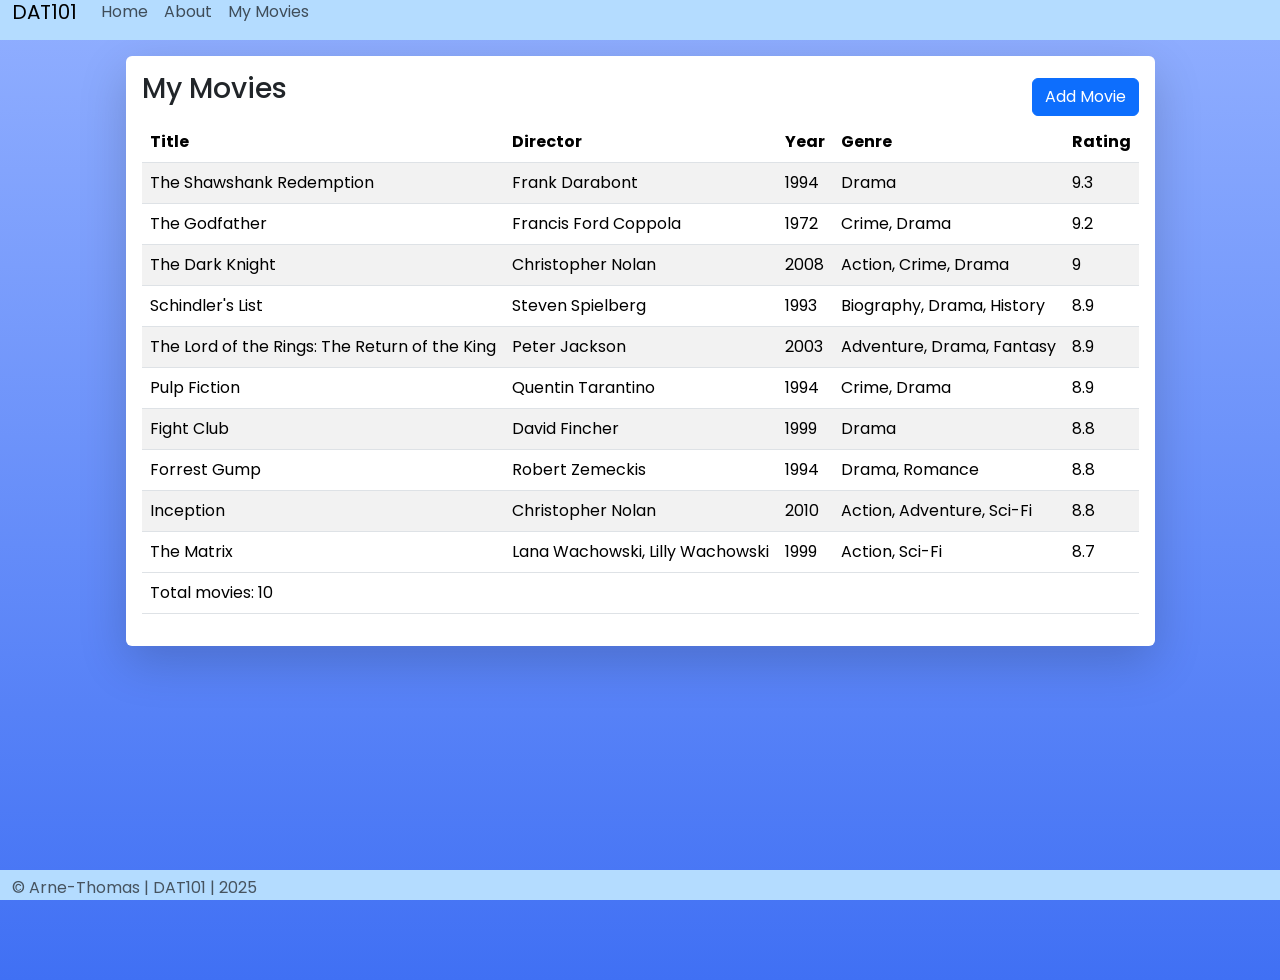
==== DAT101/module_5/htmlTemplate/index.html @ 45bf27a8 "Ny oppdat" ====
<!DOCTYPE html>
<html lang="en">
  <head>
    <meta charset="UTF-8" />
    <meta name="viewport" content="width=device-width, initial-scale=1.0" />
    <title>DAT101</title>
    <link rel="stylesheet" href="https://cdn.jsdelivr.net/npm/bootstrap@5.3.3/dist/css/bootstrap.min.css" integrity="sha384-QWTKZyjpPEjISv5WaRU9OFeRpok6YctnYmDr5pNlyT2bRjXh0JMhjY6hW+ALEwIH" crossorigin="anonymous" />
    <script src="https://cdn.jsdelivr.net/npm/bootstrap@5.3.3/dist/js/bootstrap.min.js" integrity="sha384-0pUGZvbkm6XF6gxjEnlmuGrJXVbNuzT9qBBavbLwCsOGabYfZo0T0to5eqruptLy" crossorigin="anonymous"></script>
    <script src="https://cdn.jsdelivr.net/npm/bootstrap@5.3.3/dist/js/bootstrap.bundle.min.js" integrity="sha384-YvpcrYf0tY3lHB60NNkmXc5s9fDVZLESaAA55NDzOxhy9GkcIdslK1eN7N6jIeHz" crossorigin="anonymous"></script>
    <link rel="stylesheet" href="./styles/site.css" />
  </head>
  <body>
    <section id="header-content" class="header-content mb-3">
      <main-menu></main-menu>
    </section>
    <section id="body-content" class="body-content">
      <!-- Her kommer alt inneholdet fra meny styringen -->
    </section>
    <section id="footer-content" class="footer-content">
      <footer class="footer mt-auto">
        <div class="container">
          <span class="text-muted">&copy; Arne-Thomas | DAT101 | 2025</span>
        </div>
      </footer>
    </section>

    <template id="main-menu-template">
      <nav class="navbar navbar-expand-sm mb-3">
        <div class="container-fluid">
          <a class="navbar-brand" href="#" page-data="home">DAT101</a>
          <button class="navbar-toggler" type="button" data-bs-toggle="collapse" data-bs-target="#navbarNav" aria-controls="navbarNav" aria-expanded="false" aria-label="Toggle navigation">
            <span class="navbar-toggler-icon"></span>
          </button>
          <div class="collapse navbar-collapse" id="navbarNav">
            <ul class="navbar-nav">
              <li class="nav-item">
                <a class="nav-link" href="#" page-data="home">Home</a>
              </li>
              <li class="nav-item">
                <a class="nav-link" href="#" page-data="about">About</a>
              </li>
              <li class="nav-item">
                <a class="nav-link" href="#" page-data="movies">My Movies</a>
              </li>
            </ul>
          </div>
        </div>
      </nav>
    </template>

    <!-- Template for home page -->
    <template id="home-page-template">
      <div class="container shadow-lg p-3 mb-5 bg-white rounded">
        <h1>Velkommen til min DAT101 side!</h1>
        <p>Bruk menyen over til å navigere.</p>
      </div>
    </template>

    <!-- Template for My Movies page -->
    <template id="my-movies-page-template">
      <div class="container shadow-lg p-3 mb-5 bg-white rounded">
        <div class="d-flex justify-content-between align-items-center">
          <h3 class="mb-3">My Movies</h3>
          <button class="btn btn-primary" id="add-movie-button">Add Movie</button>
        </div>
        <table id="movie-table" class="table table-striped table-hover">
          <thead>
            <tr>
              <th>Title</th>
              <th>Director</th>
              <th>Year</th>
              <th>Genre</th>
              <th>Rating</th>
            </tr>
          </thead>
          <tbody id="table-body">
            <!-- Her må vi lage filmer dynamisk -->
          </tbody>
          <tfoot>
            <tr>
              <td colspan="5">Total movies: <span id="totalMovies">0</span></td>
            </tr>
          </tfoot>
        </table>
      </div>
    </template>

    <!-- Template for Add/Edit Movie page -->
    <template id="add-edit-movie-template">
      <div class="container shadow-sm p-3 mb-5 bg-white rounded" style="max-width: 550px">
        <h3 id="form-title">Add/Edit Movie</h3>
        <form id="movie-form">
          <div class="mb-3">
            <!-- <label for="movie-title" class="form-label">Title</label> -->
            <input type="text" class="form-control" id="movie-title" placeholder="Movie title here!" required />
          </div>
          <div class="mb-3">
            <!-- <label for="movie-director" class="form-label">Director</label> -->
            <input type="text" class="form-control" id="movie-director" placeholder="Director here!" required />
          </div>
          <div class="mb-3 d-flex align-items-center">
            <input type="number" class="form-control me-2" id="movie-year" placeholder="Movie Year here!" required />
            <select id="movie-rating" class="form-select me-2" required>
              <option value="1">1</option>
              <option value="2">2</option>
              <option value="3">3</option>
              <option value="4">4</option>
              <option value="5" selected>5</option>
              <option value="6">6</option>
              <option value="7">7</option>
              <option value="8">8</option>
              <option value="9">9</option>
              <option value="10">10</option>
            </select>
            <img src="./media/rating-star.png" alt="Genre" style="width: 22px" />
          </div>
          <div class="mb-3">
            <div id="movie-genre">
              <div class="form-check form-check-inline">
                <input class="form-check-input" type="checkbox" value="Action" id="genre-action" name="movie-genre" />
                <label class="form-check-label" for="genre-action">Action</label>
              </div>
              <div class="form-check form-check-inline">
                <input class="form-check-input" type="checkbox" value="Comedy" id="genre-comedy" name="movie-genre" />
                <label class="form-check-label" for="genre-comedy">Comedy</label>
              </div>
              <div class="form-check form-check-inline">
                <input class="form-check-input" type="checkbox" value="Drama" id="genre-drama" name="movie-genre" />
                <label class="form-check-label" for="genre-drama">Drama</label>
              </div>
              <div class="form-check form-check-inline">
                <input class="form-check-input" type="checkbox" value="Horror" id="genre-horror" name="movie-genre" />
                <label class="form-check-label" for="genre-horror">Horror</label>
              </div>
              <div class="form-check form-check-inline">
                <input class="form-check-input" type="checkbox" value="Sci-Fi" id="genre-sci-fi" name="movie-genre" />
                <label class="form-check-label" for="genre-sci-fi">Sci-Fi</label>
              </div>
            </div>
          </div>
          <button type="submit" class="btn btn-primary" id="add-save-button">Save Movie</button>
        </form>
      </div>
    </template>

    <script src="./scripts/mainMenu.js" type="module" defer></script>
    <script src="./scripts/home.js" type="module" defer></script>
    <script src="./scripts/myMovies.js" type="module" defer></script>
  </body>
</html>
---- DAT101/module_5/htmlTemplate/styles/site.css ----
/* Main CSS file for the site (all pages) */

@import url('https://fonts.googleapis.com/css?family=Poppins:400,500,600,700&display=swap');

*{
  margin: 0;
  padding: 0;
  box-sizing: border-box;
  font-family: 'Poppins', sans-serif;
}

body{
  min-height: 100vh;
  display: flex;
  flex-direction: column;
  padding-bottom: 30px;
  background: linear-gradient(to bottom, #91afff, #4070f4);
 
}

section {
  height: 100vh;
}

/* Header - content vises alltid i toppen */
.header-content {
  display: flex;
  justify-content: left;
  align-items: center;
  height: 40px;
  width: 100%;
  background-color: rgb(180, 220, 255);
  position: sticky;
  top: 0;
}

.body-content{
  display: flex;
  justify-content: center;
  align-items: center;
  flex: 1;
  margin: 0 auto;
  width: 100%;
  margin-bottom: 20%;
}

.footer-content{
  display: flex;
  height: 30px;
  width: 100%;
  background-color: rgb(180, 220, 255);
  position: fixed;
  bottom: 0;
  
}
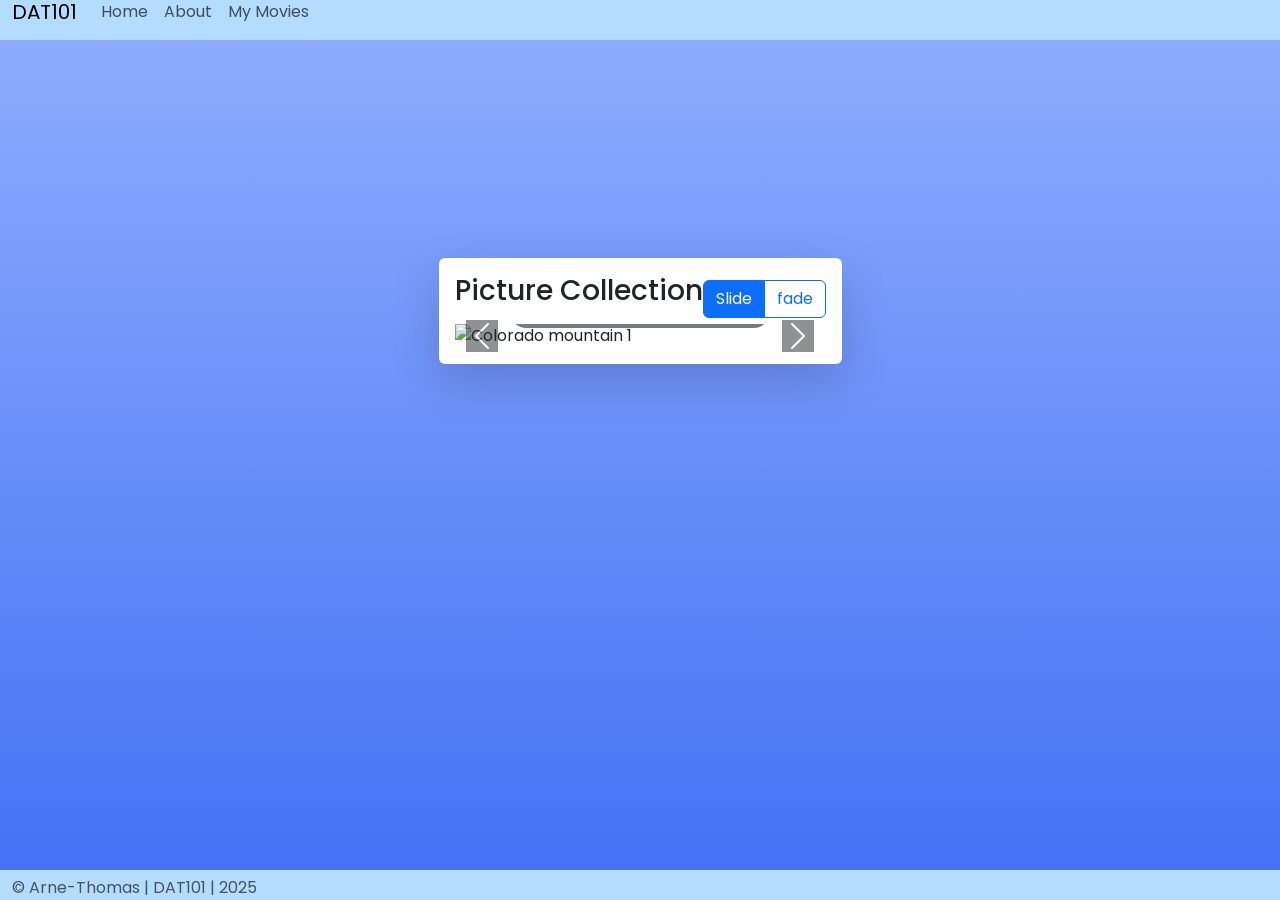
==== commit 4135634c: "Fortsettelse på flappybird" ====
--- a/DAT101/module_5/htmlTemplate/index.html
+++ b/DAT101/module_5/htmlTemplate/index.html
@@ -4,6 +4,8 @@
     <meta charset="UTF-8" />
     <meta name="viewport" content="width=device-width, initial-scale=1.0" />
     <title>DAT101</title>
+    <link rel="icon" href="favicon.ico" type="image/x-icon" />
+    <link rel="shortcut icon" href="favicon.ico" type="image/x-icon" />
     <link rel="stylesheet" href="https://cdn.jsdelivr.net/npm/bootstrap@5.3.3/dist/css/bootstrap.min.css" integrity="sha384-QWTKZyjpPEjISv5WaRU9OFeRpok6YctnYmDr5pNlyT2bRjXh0JMhjY6hW+ALEwIH" crossorigin="anonymous" />
     <script src="https://cdn.jsdelivr.net/npm/bootstrap@5.3.3/dist/js/bootstrap.min.js" integrity="sha384-0pUGZvbkm6XF6gxjEnlmuGrJXVbNuzT9qBBavbLwCsOGabYfZo0T0to5eqruptLy" crossorigin="anonymous"></script>
     <script src="https://cdn.jsdelivr.net/npm/bootstrap@5.3.3/dist/js/bootstrap.bundle.min.js" integrity="sha384-YvpcrYf0tY3lHB60NNkmXc5s9fDVZLESaAA55NDzOxhy9GkcIdslK1eN7N6jIeHz" crossorigin="anonymous"></script>
@@ -13,6 +15,7 @@
     <section id="header-content" class="header-content mb-3">
       <main-menu></main-menu>
     </section>
+
     <section id="body-content" class="body-content">
       <!-- Her kommer alt inneholdet fra meny styringen -->
     </section>
@@ -66,11 +69,11 @@
         <table id="movie-table" class="table table-striped table-hover">
           <thead>
             <tr>
-              <th>Title</th>
-              <th>Director</th>
-              <th>Year</th>
-              <th>Genre</th>
-              <th>Rating</th>
+              <th id="movie-col-title" style="cursor: pointer">Title</th>
+              <th id="movie-col-director" style="cursor: pointer">Director</th>
+              <th id="movie-col-year" style="cursor: pointer">Year</th>
+              <th id="movie-col-genre" style="cursor: pointer">Genre</th>
+              <th id="movie-col-rating" style="cursor: pointer">Rating</th>
             </tr>
           </thead>
           <tbody id="table-body">
@@ -99,8 +102,8 @@
             <input type="text" class="form-control" id="movie-director" placeholder="Director here!" required />
           </div>
           <div class="mb-3 d-flex align-items-center">
-            <input type="number" class="form-control me-2" id="movie-year" placeholder="Movie Year here!" required />
-            <select id="movie-rating" class="form-select me-2" required>
+            <input type="number" class="form-control me-2" id="movie-year" style="max-width: 5em" placeholder="Year" required />
+            <select id="movie-rating" class="form-select me-2" style="max-width: 4em" required>
               <option value="1">1</option>
               <option value="2">2</option>
               <option value="3">3</option>
@@ -138,13 +141,101 @@
               </div>
             </div>
           </div>
-          <button type="submit" class="btn btn-primary" id="add-save-button">Save Movie</button>
+          <div class="mb-3 d-flex justify-content-between">
+            <button type="submit" class="btn btn-primary" id="add-save-button">Save Movie</button>
+            <button type="button" class="btn btn-danger" id="cancel-button">Cancel</button>
+          </div>
         </form>
       </div>
     </template>
+
+    <!-- Picture carousel -->
+    <template id="picture-carousel-page-template">
+      <div class="container shadow-lg p-3 mb-5 bg-white rounded">
+        <div class="d-flex justify-content-between align-items-center">
+          <h3 class="mb-3">Picture Collection</h3>
+          <div class="btn-group" role="group" aria-label="select Slide Type">
+            <input 
+              type="radio" 
+              class="btn-check" 
+              name="btnSlideType" 
+              id="btnSlide" 
+              autocomplete="off" 
+              value="slide"
+              checked />
+              <label
+                class="btn btn-outline-primary"
+                for="btnSlide">Slide
+              </label>
+              <input 
+              type="radio" 
+              class="btn-check" 
+              name="btnSlideType" 
+              id="btnFade" 
+              autocomplete="off" 
+              value="fade"/>
+              <label
+                class="btn btn-outline-primary"
+                for="btnFade">fade
+              </label>
+          </div>
+        </div>
+        <div id="picture-carousel" class="carousel slide" data-bs-ride="carousel">
+          <div class="carousel-inner" id="picture-carousel-inner">
+            <!-- her blir alle bildene satt inn -->
+          </div>
+          <!-- navigasjons knapper -->
+          <button class="carousel-control-prev" id="prev-button" data-bs-target="#picture-carousel">
+            <span class="carousel-control-prev-icon bg-dark" aria-hidden="true"></span>
+            <span class="visually-hidden">Previous</span>
+          </button>
+          <button class="carousel-control-next" id="next-button">
+            <span class="carousel-control-next-icon bg-dark" aria-hidden="true"></span>
+            <span class="visually-hidden">Next</span>
+          </button>
+          <!-- Indikatorer -->
+          <div id="carousel-indicators" class="carousel-indicators">
+            <!-- her blir alle indikatorene satt inn -->
+          </div>
+        </div>
+      </div>
+    </template>
+
+    <!-- Picture carousel image -->
+     <template id="picture-carousel-item-template">
+      <!-- Husk å legge til eller trekke i fra "active" klassen i JavaScript-->
+      <div class="carousel-item">
+        <img src="" class="d-block w-100" alt="" />
+      </div>
+    </template>
+
+    <!-- Picture carousel indicator -->
+     <template id="picture-carousel-indicator-template">
+      <button 
+        type="button" 
+        data-bs-target="#picture-carousel"
+        data-bs-slide-to="0"
+        aria-label="Slide 1"
+        aria-current="true"
+        class="">
+      </button>
+     </template>
+
+     <!-- Picture carousel item labels -->
+      <template id="picture-carousel-item-caption-template">
+        <div 
+        class="carousel-caption d-none d-md-block bg-dark rounded-4"
+        style="opacity: .6;"
+        >
+          <h5></h5>
+          <p></p>
+        </div>
+      </template>
+
 
     <script src="./scripts/mainMenu.js" type="module" defer></script>
     <script src="./scripts/home.js" type="module" defer></script>
     <script src="./scripts/myMovies.js" type="module" defer></script>
+    <script src="./scripts/pictureCollection.js" type="module" defer></script>
   </body>
 </html>
